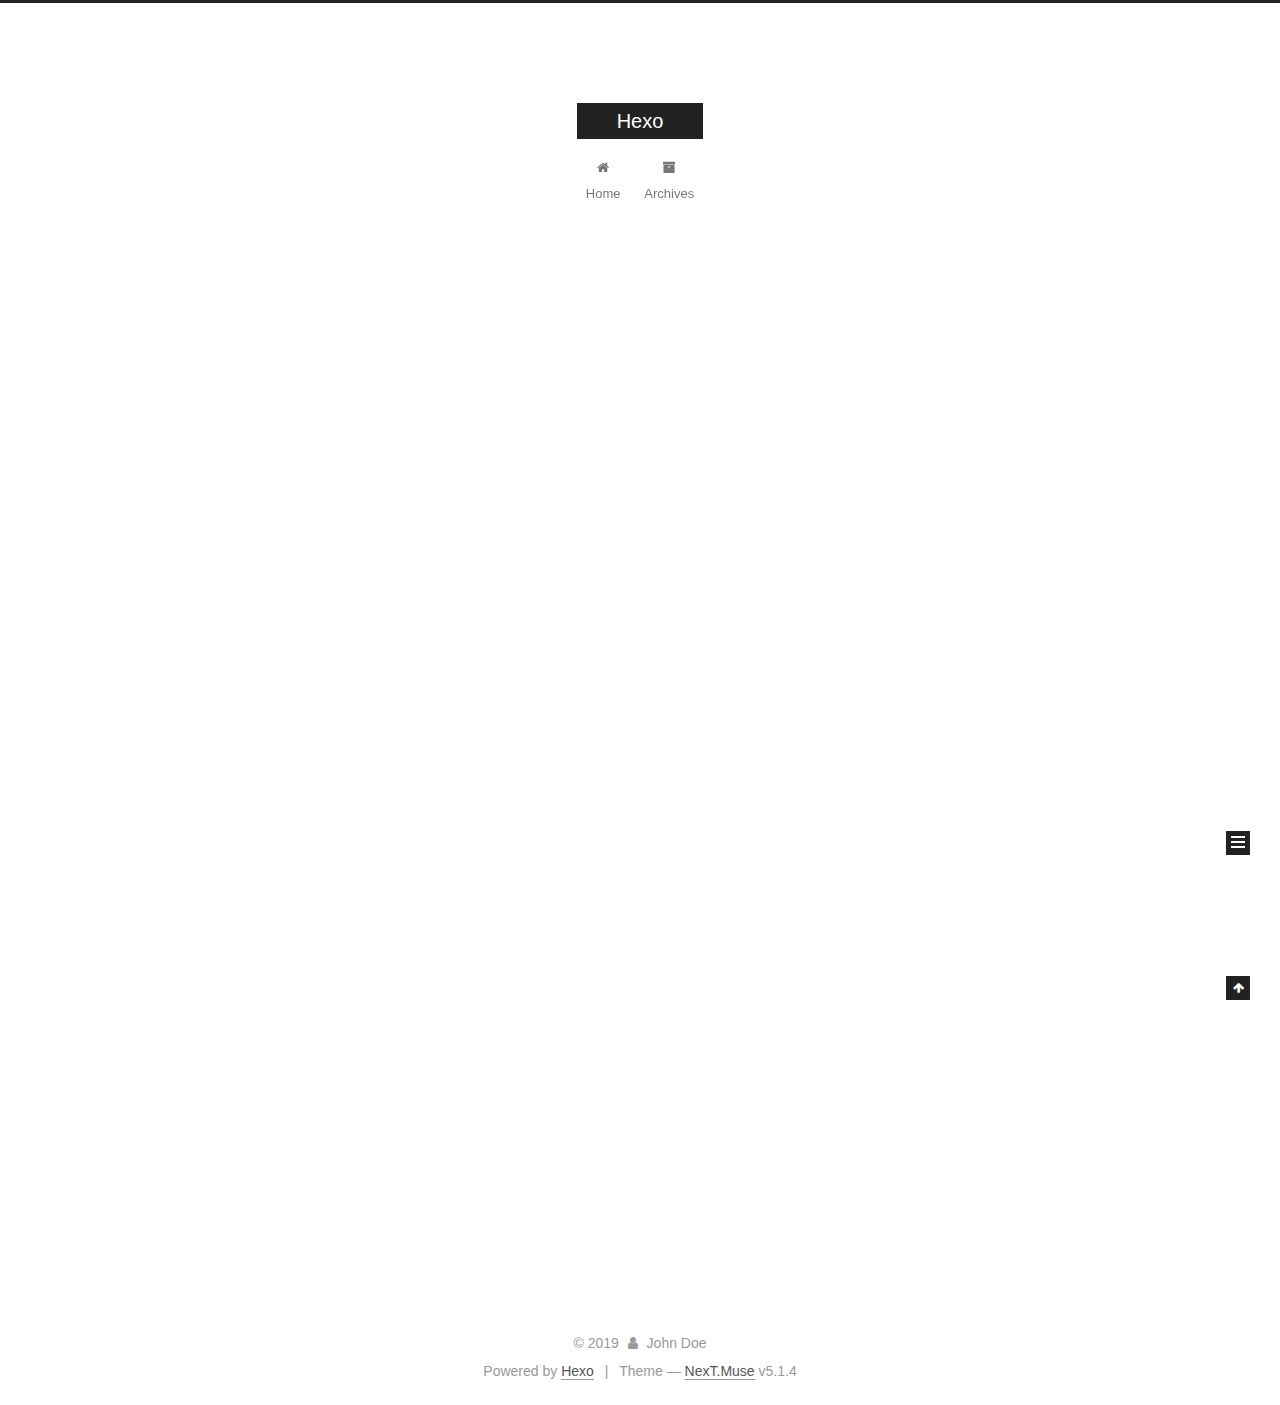
==== index.html @ 3f6943ab "Site updated: 2019-08-01 17:27:07" ====
<!DOCTYPE html>



  


<html class="theme-next muse use-motion" lang>
<head><meta name="generator" content="Hexo 3.9.0">
  <meta charset="UTF-8">
<meta http-equiv="X-UA-Compatible" content="IE=edge">
<meta name="viewport" content="width=device-width, initial-scale=1, maximum-scale=1">
<meta name="theme-color" content="#222">









<meta http-equiv="Cache-Control" content="no-transform">
<meta http-equiv="Cache-Control" content="no-siteapp">
















  
  
  <link href="/lib/fancybox/source/jquery.fancybox.css?v=2.1.5" rel="stylesheet" type="text/css">







<link href="/lib/font-awesome/css/font-awesome.min.css?v=4.6.2" rel="stylesheet" type="text/css">

<link href="/css/main.css?v=5.1.4" rel="stylesheet" type="text/css">


  <link rel="apple-touch-icon" sizes="180x180" href="/images/apple-touch-icon-next.png?v=5.1.4">


  <link rel="icon" type="image/png" sizes="32x32" href="/images/favicon-32x32-next.png?v=5.1.4">


  <link rel="icon" type="image/png" sizes="16x16" href="/images/favicon-16x16-next.png?v=5.1.4">


  <link rel="mask-icon" href="/images/logo.svg?v=5.1.4" color="#222">





  <meta name="keywords" content="Hexo, NexT">










<meta property="og:type" content="website">
<meta property="og:title" content="Hexo">
<meta property="og:url" content="http://yoursite.com/index.html">
<meta property="og:site_name" content="Hexo">
<meta property="og:locale" content="default">
<meta name="twitter:card" content="summary">
<meta name="twitter:title" content="Hexo">



<script type="text/javascript" id="hexo.configurations">
  var NexT = window.NexT || {};
  var CONFIG = {
    root: '/',
    scheme: 'Muse',
    version: '5.1.4',
    sidebar: {"position":"left","display":"post","offset":12,"b2t":false,"scrollpercent":false,"onmobile":false},
    fancybox: true,
    tabs: true,
    motion: {"enable":true,"async":false,"transition":{"post_block":"fadeIn","post_header":"slideDownIn","post_body":"slideDownIn","coll_header":"slideLeftIn","sidebar":"slideUpIn"}},
    duoshuo: {
      userId: '0',
      author: 'Author'
    },
    algolia: {
      applicationID: '',
      apiKey: '',
      indexName: '',
      hits: {"per_page":10},
      labels: {"input_placeholder":"Search for Posts","hits_empty":"We didn't find any results for the search: ${query}","hits_stats":"${hits} results found in ${time} ms"}
    }
  };
</script>



  <link rel="canonical" href="http://yoursite.com/">





  <title>Hexo</title>
  








</head>

<body itemscope itemtype="http://schema.org/WebPage" lang="default">

  
  
    
  

  <div class="container sidebar-position-left 
  page-home">
    <div class="headband"></div>

    <header id="header" class="header" itemscope itemtype="http://schema.org/WPHeader">
      <div class="header-inner"><div class="site-brand-wrapper">
  <div class="site-meta ">
    

    <div class="custom-logo-site-title">
      <a href="/" class="brand" rel="start">
        <span class="logo-line-before"><i></i></span>
        <span class="site-title">Hexo</span>
        <span class="logo-line-after"><i></i></span>
      </a>
    </div>
      
        <p class="site-subtitle"></p>
      
  </div>

  <div class="site-nav-toggle">
    <button>
      <span class="btn-bar"></span>
      <span class="btn-bar"></span>
      <span class="btn-bar"></span>
    </button>
  </div>
</div>

<nav class="site-nav">
  

  
    <ul id="menu" class="menu">
      
        
        <li class="menu-item menu-item-home">
          <a href="/" rel="section">
            
              <i class="menu-item-icon fa fa-fw fa-home"></i> <br>
            
            Home
          </a>
        </li>
      
        
        <li class="menu-item menu-item-archives">
          <a href="/archives/" rel="section">
            
              <i class="menu-item-icon fa fa-fw fa-archive"></i> <br>
            
            Archives
          </a>
        </li>
      

      
    </ul>
  

  
</nav>



 </div>
    </header>

    <main id="main" class="main">
      <div class="main-inner">
        <div class="content-wrap">
          <div id="content" class="content">
            
  <section id="posts" class="posts-expand">
    
      

  

  
  
  

  <article class="post post-type-normal" itemscope itemtype="http://schema.org/Article">
  
  
  
  <div class="post-block">
    <link itemprop="mainEntityOfPage" href="http://yoursite.com/2019/08/01/hello-world/">

    <span hidden itemprop="author" itemscope itemtype="http://schema.org/Person">
      <meta itemprop="name" content="John Doe">
      <meta itemprop="description" content>
      <meta itemprop="image" content="/images/avatar.gif">
    </span>

    <span hidden itemprop="publisher" itemscope itemtype="http://schema.org/Organization">
      <meta itemprop="name" content="Hexo">
    </span>

    
      <header class="post-header">

        
        
          <h1 class="post-title" itemprop="name headline">
                
                <a class="post-title-link" href="/2019/08/01/hello-world/" itemprop="url">Hello World</a></h1>
        

        <div class="post-meta">
          <span class="post-time">
            
              <span class="post-meta-item-icon">
                <i class="fa fa-calendar-o"></i>
              </span>
              
                <span class="post-meta-item-text">Posted on</span>
              
              <time title="Post created" itemprop="dateCreated datePublished" datetime="2019-08-01T16:36:33+08:00">
                2019-08-01
              </time>
            

            

            
          </span>

          

          
            
          

          
          

          

          

          

        </div>
      </header>
    

    
    
    
    <div class="post-body" itemprop="articleBody">

      
      

      
        
          
            <p>Welcome to <a href="https://hexo.io/" target="_blank" rel="noopener">Hexo</a>! This is your very first post. Check <a href="https://hexo.io/docs/" target="_blank" rel="noopener">documentation</a> for more info. If you get any problems when using Hexo, you can find the answer in <a href="https://hexo.io/docs/troubleshooting.html" target="_blank" rel="noopener">troubleshooting</a> or you can ask me on <a href="https://github.com/hexojs/hexo/issues" target="_blank" rel="noopener">GitHub</a>.</p>
<h2 id="Quick-Start"><a href="#Quick-Start" class="headerlink" title="Quick Start"></a>Quick Start</h2><h3 id="Create-a-new-post"><a href="#Create-a-new-post" class="headerlink" title="Create a new post"></a>Create a new post</h3><figure class="highlight bash"><table><tr><td class="gutter"><pre><span class="line">1</span><br></pre></td><td class="code"><pre><span class="line">$ hexo new <span class="string">"My New Post"</span></span><br></pre></td></tr></table></figure>

<p>More info: <a href="https://hexo.io/docs/writing.html" target="_blank" rel="noopener">Writing</a></p>
<h3 id="Run-server"><a href="#Run-server" class="headerlink" title="Run server"></a>Run server</h3><figure class="highlight bash"><table><tr><td class="gutter"><pre><span class="line">1</span><br></pre></td><td class="code"><pre><span class="line">$ hexo server</span><br></pre></td></tr></table></figure>

<p>More info: <a href="https://hexo.io/docs/server.html" target="_blank" rel="noopener">Server</a></p>
<h3 id="Generate-static-files"><a href="#Generate-static-files" class="headerlink" title="Generate static files"></a>Generate static files</h3><figure class="highlight bash"><table><tr><td class="gutter"><pre><span class="line">1</span><br></pre></td><td class="code"><pre><span class="line">$ hexo generate</span><br></pre></td></tr></table></figure>

<p>More info: <a href="https://hexo.io/docs/generating.html" target="_blank" rel="noopener">Generating</a></p>
<h3 id="Deploy-to-remote-sites"><a href="#Deploy-to-remote-sites" class="headerlink" title="Deploy to remote sites"></a>Deploy to remote sites</h3><figure class="highlight bash"><table><tr><td class="gutter"><pre><span class="line">1</span><br></pre></td><td class="code"><pre><span class="line">$ hexo deploy</span><br></pre></td></tr></table></figure>

<p>More info: <a href="https://hexo.io/docs/deployment.html" target="_blank" rel="noopener">Deployment</a></p>

          
        
      
    </div>
    
    
    

    

    

    

    <footer class="post-footer">
      

      

      

      
      
        <div class="post-eof"></div>
      
    </footer>
  </div>
  
  
  
  </article>


    
  </section>

  


          </div>
          


          

        </div>
        
          
  
  <div class="sidebar-toggle">
    <div class="sidebar-toggle-line-wrap">
      <span class="sidebar-toggle-line sidebar-toggle-line-first"></span>
      <span class="sidebar-toggle-line sidebar-toggle-line-middle"></span>
      <span class="sidebar-toggle-line sidebar-toggle-line-last"></span>
    </div>
  </div>

  <aside id="sidebar" class="sidebar">
    
    <div class="sidebar-inner">

      

      

      <section class="site-overview-wrap sidebar-panel sidebar-panel-active">
        <div class="site-overview">
          <div class="site-author motion-element" itemprop="author" itemscope itemtype="http://schema.org/Person">
            
              <p class="site-author-name" itemprop="name">John Doe</p>
              <p class="site-description motion-element" itemprop="description"></p>
          </div>

          <nav class="site-state motion-element">

            
              <div class="site-state-item site-state-posts">
              
                <a href="/archives/">
              
                  <span class="site-state-item-count">1</span>
                  <span class="site-state-item-name">posts</span>
                </a>
              </div>
            

            

            

          </nav>

          

          

          
          

          
          

          

        </div>
      </section>

      

      

    </div>
  </aside>


        
      </div>
    </main>

    <footer id="footer" class="footer">
      <div class="footer-inner">
        <div class="copyright">&copy; <span itemprop="copyrightYear">2019</span>
  <span class="with-love">
    <i class="fa fa-user"></i>
  </span>
  <span class="author" itemprop="copyrightHolder">John Doe</span>

  
</div>


  <div class="powered-by">Powered by <a class="theme-link" target="_blank" href="https://hexo.io">Hexo</a></div>



  <span class="post-meta-divider">|</span>



  <div class="theme-info">Theme &mdash; <a class="theme-link" target="_blank" href="https://github.com/iissnan/hexo-theme-next">NexT.Muse</a> v5.1.4</div>




        







        
      </div>
    </footer>

    
      <div class="back-to-top">
        <i class="fa fa-arrow-up"></i>
        
      </div>
    

    

  </div>

  

<script type="text/javascript">
  if (Object.prototype.toString.call(window.Promise) !== '[object Function]') {
    window.Promise = null;
  }
</script>









  












  
  
    <script type="text/javascript" src="/lib/jquery/index.js?v=2.1.3"></script>
  

  
  
    <script type="text/javascript" src="/lib/fastclick/lib/fastclick.min.js?v=1.0.6"></script>
  

  
  
    <script type="text/javascript" src="/lib/jquery_lazyload/jquery.lazyload.js?v=1.9.7"></script>
  

  
  
    <script type="text/javascript" src="/lib/velocity/velocity.min.js?v=1.2.1"></script>
  

  
  
    <script type="text/javascript" src="/lib/velocity/velocity.ui.min.js?v=1.2.1"></script>
  

  
  
    <script type="text/javascript" src="/lib/fancybox/source/jquery.fancybox.pack.js?v=2.1.5"></script>
  


  


  <script type="text/javascript" src="/js/src/utils.js?v=5.1.4"></script>

  <script type="text/javascript" src="/js/src/motion.js?v=5.1.4"></script>



  
  

  

  


  <script type="text/javascript" src="/js/src/bootstrap.js?v=5.1.4"></script>



  


  




	





  





  












  





  

  

  

  
  

  

  

  

</body>
</html>
---- css/main.css ----
/* normalize.css v3.0.2 | MIT License | git.io/normalize */
html {
  font-family: sans-serif; /* 1 */
  -ms-text-size-adjust: 100%; /* 2 */
  -webkit-text-size-adjust: 100%; /* 2 */
}
body {
  margin: 0;
}
article,
aside,
details,
figcaption,
figure,
footer,
header,
hgroup,
main,
menu,
nav,
section,
summary {
  display: block;
}
audio,
canvas,
progress,
video {
  display: inline-block; /* 1 */
  vertical-align: baseline; /* 2 */
}
audio:not([controls]) {
  display: none;
  height: 0;
}
[hidden],
template {
  display: none;
}
a {
  background-color: transparent;
}
a:active,
a:hover {
  outline: 0;
}
abbr[title] {
  border-bottom: 1px dotted;
}
b,
strong {
  font-weight: bold;
}
dfn {
  font-style: italic;
}
h1 {
  font-size: 2em;
  margin: 0.67em 0;
}
mark {
  background: #ff0;
  color: #000;
}
small {
  font-size: 80%;
}
sub,
sup {
  font-size: 75%;
  line-height: 0;
  position: relative;
  vertical-align: baseline;
}
sup {
  top: -0.5em;
}
sub {
  bottom: -0.25em;
}
img {
  border: 0;
}
svg:not(:root) {
  overflow: hidden;
}
figure {
  margin: 1em 40px;
}
hr {
  -moz-box-sizing: content-box;
  box-sizing: content-box;
  height: 0;
}
pre {
  overflow: auto;
}
code,
kbd,
pre,
samp {
  font-family: monospace, monospace;
  font-size: 1em;
}
button,
input,
optgroup,
select,
textarea {
  color: inherit; /* 1 */
  font: inherit; /* 2 */
  margin: 0; /* 3 */
}
button {
  overflow: visible;
}
button,
select {
  text-transform: none;
}
button,
html input[type="button"],
input[type="reset"],
input[type="submit"] {
  -webkit-appearance: button; /* 2 */
  cursor: pointer; /* 3 */
}
button[disabled],
html input[disabled] {
  cursor: default;
}
button::-moz-focus-inner,
input::-moz-focus-inner {
  border: 0;
  padding: 0;
}
input {
  line-height: normal;
}
input[type="checkbox"],
input[type="radio"] {
  box-sizing: border-box; /* 1 */
  padding: 0; /* 2 */
}
input[type="number"]::-webkit-inner-spin-button,
input[type="number"]::-webkit-outer-spin-button {
  height: auto;
}
input[type="search"] {
  -webkit-appearance: textfield; /* 1 */
  -moz-box-sizing: content-box;
  -webkit-box-sizing: content-box; /* 2 */
  box-sizing: content-box;
}
input[type="search"]::-webkit-search-cancel-button,
input[type="search"]::-webkit-search-decoration {
  -webkit-appearance: none;
}
fieldset {
  border: 1px solid #c0c0c0;
  margin: 0 2px;
  padding: 0.35em 0.625em 0.75em;
}
legend {
  border: 0; /* 1 */
  padding: 0; /* 2 */
}
textarea {
  overflow: auto;
}
optgroup {
  font-weight: bold;
}
table {
  border-collapse: collapse;
  border-spacing: 0;
}
td,
th {
  padding: 0;
}
::selection {
  background: #262a30;
  color: #fff;
}
body {
  position: relative;
  font-family: 'Lato', "PingFang SC", "Microsoft YaHei", sans-serif;
  font-size: 14px;
  line-height: 2;
  color: #555;
  background: #fff;
}
@media (max-width: 767px) {
  body {
    padding-right: 0 !important;
  }
}
@media (min-width: 768px) and (max-width: 991px) {
  body {
    padding-right: 0 !important;
  }
}
@media (min-width: 1600px) {
  body {
    font-size: 16px;
  }
}
h1,
h2,
h3,
h4,
h5,
h6 {
  margin: 0;
  padding: 0;
  font-weight: bold;
  line-height: 1.5;
  font-family: 'Lato', "PingFang SC", "Microsoft YaHei", sans-serif;
}
h2,
h3,
h4,
h5,
h6 {
  margin: 20px 0 15px;
}
h1 {
  font-size: 22px;
}
@media (max-width: 767px) {
  h1 {
    font-size: 18px;
  }
}
h2 {
  font-size: 20px;
}
@media (max-width: 767px) {
  h2 {
    font-size: 16px;
  }
}
h3 {
  font-size: 18px;
}
@media (max-width: 767px) {
  h3 {
    font-size: 14px;
  }
}
h4 {
  font-size: 16px;
}
@media (max-width: 767px) {
  h4 {
    font-size: 12px;
  }
}
h5 {
  font-size: 14px;
}
@media (max-width: 767px) {
  h5 {
    font-size: 10px;
  }
}
h6 {
  font-size: 12px;
}
@media (max-width: 767px) {
  h6 {
    font-size: 8px;
  }
}
p {
  margin: 0 0 20px 0;
}
a {
  color: #555;
  text-decoration: none;
  outline: none;
  border-bottom: 1px solid #999;
  word-wrap: break-word;
}
a:hover {
  color: #222;
  border-bottom-color: #222;
}
blockquote {
  margin: 0;
  padding: 0;
}
img {
  display: block;
  margin: auto;
  max-width: 100%;
  height: auto;
}
hr {
  margin: 40px 0;
  height: 3px;
  border: none;
  background-color: #ddd;
  background-image: repeating-linear-gradient(-45deg, #fff, #fff 4px, transparent 4px, transparent 8px);
}
blockquote {
  padding: 0 15px;
  color: #666;
  border-left: 4px solid #ddd;
}
blockquote cite::before {
  content: "-";
  padding: 0 5px;
}
dt {
  font-weight: 700;
}
dd {
  margin: 0;
  padding: 0;
}
kbd {
  border: 1px solid #ccc;
  border-radius: 0.2em;
  box-shadow: 0.1em 0.1em 0.2em rgba(0,0,0,0.1);
  background-color: #f9f9f9;
  font-family: inherit;
  background-image: -webkit-linear-gradient(top, #eee, #fff, #eee);
  padding: 0.1em 0.3em;
  white-space: nowrap;
}
.text-left {
  text-align: left;
}
.text-center {
  text-align: center;
}
.text-right {
  text-align: right;
}
.text-justify {
  text-align: justify;
}
.text-nowrap {
  white-space: nowrap;
}
.text-lowercase {
  text-transform: lowercase;
}
.text-uppercase {
  text-transform: uppercase;
}
.text-capitalize {
  text-transform: capitalize;
}
.center-block {
  display: block;
  margin-left: auto;
  margin-right: auto;
}
.clearfix:before,
.clearfix:after {
  content: " ";
  display: table;
}
.clearfix:after {
  clear: both;
}
.pullquote {
  width: 45%;
}
.pullquote.left {
  float: left;
  margin-left: 5px;
  margin-right: 10px;
}
.pullquote.right {
  float: right;
  margin-left: 10px;
  margin-right: 5px;
}
.affix.affix.affix {
  position: fixed;
}
.translation {
  margin-top: -20px;
  font-size: 14px;
  color: #999;
}
.scrollbar-measure {
  width: 100px;
  height: 100px;
  overflow: scroll;
  position: absolute;
  top: -9999px;
}
.use-motion .motion-element {
  opacity: 0;
}
table {
  margin: 20px 0;
  width: 100%;
  border-collapse: collapse;
  border-spacing: 0;
  border: 1px solid #ddd;
  font-size: 14px;
  table-layout: fixed;
  word-wrap: break-all;
}
table>tbody>tr:nth-of-type(odd) {
  background-color: #f9f9f9;
}
table>tbody>tr:hover {
  background-color: #f5f5f5;
}
caption,
th,
td {
  padding: 8px;
  text-align: left;
  vertical-align: middle;
  font-weight: normal;
}
th,
td {
  border-bottom: 3px solid #ddd;
  border-right: 1px solid #eee;
}
th {
  padding-bottom: 10px;
  font-weight: 700;
}
td {
  border-bottom-width: 1px;
}
html,
body {
  height: 100%;
}
.container {
  position: relative;
  min-height: 100%;
}
.header-inner {
  margin: 0 auto;
  padding: 100px 0 70px;
  width: 700px;
}
@media (min-width: 1600px) {
  .container .header-inner {
    width: 900px;
  }
}
.main {
  padding-bottom: 150px;
}
.main-inner {
  margin: 0 auto;
  width: 700px;
}
@media (min-width: 1600px) {
  .container .main-inner {
    width: 900px;
  }
}
.footer {
  position: absolute;
  left: 0;
  bottom: 0;
  width: 100%;
  min-height: 50px;
}
.footer-inner {
  box-sizing: border-box;
  margin: 20px auto;
  width: 700px;
}
@media (min-width: 1600px) {
  .container .footer-inner {
    width: 900px;
  }
}
pre,
.highlight {
  overflow: auto;
  margin: 20px 0;
  padding: 0;
  font-size: 13px;
  color: #4d4d4c;
  background: #f7f7f7;
  line-height: 1.6;
}
pre,
code {
  font-family: consolas, Menlo, "PingFang SC", "Microsoft YaHei", monospace;
}
code {
  padding: 2px 4px;
  word-wrap: break-word;
  color: #555;
  background: #eee;
  border-radius: 3px;
  font-size: 13px;
}
pre {
  padding: 10px;
}
pre code {
  padding: 0;
  color: #4d4d4c;
  background: none;
  text-shadow: none;
}
.highlight {
  border-radius: 1px;
}
.highlight pre {
  border: none;
  margin: 0;
  padding: 10px 0;
}
.highlight table {
  margin: 0;
  width: auto;
  border: none;
}
.highlight td {
  border: none;
  padding: 0;
}
.highlight figcaption {
  font-size: 1em;
  color: #4d4d4c;
  line-height: 1em;
  margin-bottom: 1em;
}
.highlight figcaption:before,
.highlight figcaption:after {
  content: " ";
  display: table;
}
.highlight figcaption:after {
  clear: both;
}
.highlight figcaption a {
  float: right;
  color: #4d4d4c;
}
.highlight figcaption a:hover {
  border-bottom-color: #4d4d4c;
}
.highlight .gutter pre {
  padding-left: 10px;
  padding-right: 10px;
  color: #869194;
  text-align: right;
  background-color: #eff2f3;
}
.highlight .code pre {
  width: 100%;
  padding-left: 10px;
  padding-right: 10px;
  background-color: #f7f7f7;
}
.highlight .line {
  height: 20px;
}
.gutter {
  -webkit-user-select: none;
  -moz-user-select: none;
  -ms-user-select: none;
  user-select: none;
}
.gist table {
  width: auto;
}
.gist table td {
  border: none;
}
pre .deletion {
  background: #fdd;
}
pre .addition {
  background: #dfd;
}
pre .meta {
  color: #8959a8;
}
pre .comment {
  color: #8e908c;
}
pre .variable,
pre .attribute,
pre .tag,
pre .regexp,
pre .ruby .constant,
pre .xml .tag .title,
pre .xml .pi,
pre .xml .doctype,
pre .html .doctype,
pre .css .id,
pre .css .class,
pre .css .pseudo {
  color: #c82829;
}
pre .number,
pre .preprocessor,
pre .built_in,
pre .literal,
pre .params,
pre .constant,
pre .command {
  color: #f5871f;
}
pre .ruby .class .title,
pre .css .rules .attribute,
pre .string,
pre .value,
pre .inheritance,
pre .header,
pre .ruby .symbol,
pre .xml .cdata,
pre .special,
pre .number,
pre .formula {
  color: #718c00;
}
pre .title,
pre .css .hexcolor {
  color: #3e999f;
}
pre .function,
pre .python .decorator,
pre .python .title,
pre .ruby .function .title,
pre .ruby .title .keyword,
pre .perl .sub,
pre .javascript .title,
pre .coffeescript .title {
  color: #4271ae;
}
pre .keyword,
pre .javascript .function {
  color: #8959a8;
}
.full-image.full-image.full-image.full-image {
  border: none;
  max-width: 100%;
  width: auto;
  margin: 20px auto 25px;
}
@media (min-width: 992px) {
  .full-image.full-image.full-image.full-image {
    max-width: none;
    width: 110%;
    margin: 25px -5%;
  }
}
.blockquote-center,
.page-home .post-type-quote blockquote,
.page-post-detail .post-type-quote blockquote {
  position: relative;
  margin: 40px 0;
  padding: 0;
  border-left: none;
  text-align: center;
}
.blockquote-center::before,
.page-home .post-type-quote blockquote::before,
.page-post-detail .post-type-quote blockquote::before,
.blockquote-center::after,
.page-home .post-type-quote blockquote::after,
.page-post-detail .post-type-quote blockquote::after {
  position: absolute;
  content: ' ';
  display: block;
  width: 100%;
  height: 24px;
  opacity: 0.2;
  background-repeat: no-repeat;
  background-position: 0 -6px;
  background-size: 22px 22px;
}
.blockquote-center::before,
.page-home .post-type-quote blockquote::before,
.page-post-detail .post-type-quote blockquote::before {
  top: -20px;
  background-image: url("../images/quote-l.svg");
  border-top: 1px solid #ccc;
}
.blockquote-center::after,
.page-home .post-type-quote blockquote::after,
.page-post-detail .post-type-quote blockquote::after {
  bottom: -20px;
  background-image: url("../images/quote-r.svg");
  border-bottom: 1px solid #ccc;
  background-position: 100% 8px;
}
.blockquote-center p,
.page-home .post-type-quote blockquote p,
.page-post-detail .post-type-quote blockquote p,
.blockquote-center div,
.page-home .post-type-quote blockquote div,
.page-post-detail .post-type-quote blockquote div {
  text-align: center;
}
.post .post-body .group-picture img {
  box-sizing: border-box;
  padding: 0 3px;
  border: none;
}
.post .group-picture-row {
  overflow: hidden;
  margin-top: 6px;
}
.post .group-picture-row:first-child {
  margin-top: 0;
}
.post .group-picture-column {
  float: left;
}
.page-post-detail .post-body .group-picture-column {
  float: none;
  margin-top: 10px;
  width: auto !important;
}
.page-post-detail .post-body .group-picture-column img {
  margin: 0 auto;
}
.page-archive .group-picture-container {
  overflow: hidden;
}
.page-archive .group-picture-row {
  float: left;
}
.page-archive .group-picture-row:first-child {
  margin-top: 6px;
}
.page-archive .group-picture-column {
  max-width: 150px;
  max-height: 150px;
}
.post-body .note {
  position: relative;
  padding: 15px;
  margin-bottom: 20px;
  border: 1px solid #eee;
  border-left-width: 5px;
  border-radius: 3px;
}
.post-body .note h2,
.post-body .note h3,
.post-body .note h4,
.post-body .note h5,
.post-body .note h6 {
  margin-top: 0;
  margin-bottom: 0;
  border-bottom: initial;
  padding-top: 0 !important;
}
.post-body .note p:first-child,
.post-body .note ul:first-child,
.post-body .note ol:first-child,
.post-body .note table:first-child,
.post-body .note pre:first-child,
.post-body .note blockquote:first-child {
  margin-top: 0;
}
.post-body .note p:last-child,
.post-body .note ul:last-child,
.post-body .note ol:last-child,
.post-body .note table:last-child,
.post-body .note pre:last-child,
.post-body .note blockquote:last-child {
  margin-bottom: 0;
}
.post-body .note.default {
  border-left-color: #777;
}
.post-body .note.default h2,
.post-body .note.default h3,
.post-body .note.default h4,
.post-body .note.default h5,
.post-body .note.default h6 {
  color: #777;
}
.post-body .note.primary {
  border-left-color: #6f42c1;
}
.post-body .note.primary h2,
.post-body .note.primary h3,
.post-body .note.primary h4,
.post-body .note.primary h5,
.post-body .note.primary h6 {
  color: #6f42c1;
}
.post-body .note.info {
  border-left-color: #428bca;
}
.post-body .note.info h2,
.post-body .note.info h3,
.post-body .note.info h4,
.post-body .note.info h5,
.post-body .note.info h6 {
  color: #428bca;
}
.post-body .note.success {
  border-left-color: #5cb85c;
}
.post-body .note.success h2,
.post-body .note.success h3,
.post-body .note.success h4,
.post-body .note.success h5,
.post-body .note.success h6 {
  color: #5cb85c;
}
.post-body .note.warning {
  border-left-color: #f0ad4e;
}
.post-body .note.warning h2,
.post-body .note.warning h3,
.post-body .note.warning h4,
.post-body .note.warning h5,
.post-body .note.warning h6 {
  color: #f0ad4e;
}
.post-body .note.danger {
  border-left-color: #d9534f;
}
.post-body .note.danger h2,
.post-body .note.danger h3,
.post-body .note.danger h4,
.post-body .note.danger h5,
.post-body .note.danger h6 {
  color: #d9534f;
}
.post-body .label {
  display: inline;
  padding: 0 2px;
  white-space: nowrap;
}
.post-body .label.default {
  background-color: #f0f0f0;
}
.post-body .label.primary {
  background-color: #efe6f7;
}
.post-body .label.info {
  background-color: #e5f2f8;
}
.post-body .label.success {
  background-color: #e7f4e9;
}
.post-body .label.warning {
  background-color: #fcf6e1;
}
.post-body .label.danger {
  background-color: #fae8eb;
}
.post-body .tabs {
  position: relative;
  display: block;
  margin-bottom: 20px;
  padding-top: 10px;
}
.post-body .tabs ul.nav-tabs {
  margin: 0;
  padding: 0;
  display: flex;
  margin-bottom: -1px;
}
@media (max-width: 413px) {
  .post-body .tabs ul.nav-tabs {
    display: block;
    margin-bottom: 5px;
  }
}
.post-body .tabs ul.nav-tabs li.tab {
  list-style-type: none !important;
  margin: 0 0.25em 0 0;
  border-top: 3px solid transparent;
  border-left: 1px solid transparent;
  border-right: 1px solid transparent;
}
@media (max-width: 413px) {
  .post-body .tabs ul.nav-tabs li.tab {
    margin: initial;
    border-top: 1px solid transparent;
    border-left: 3px solid transparent;
    border-right: 1px solid transparent;
    border-bottom: 1px solid transparent;
  }
}
.post-body .tabs ul.nav-tabs li.tab a {
  outline: 0;
  border-bottom: initial;
  display: block;
  line-height: 1.8em;
  padding: 0.25em 0.75em;
  transition-duration: 0.2s;
  transition-timing-function: ease-out;
  transition-delay: 0s;
}
.post-body .tabs ul.nav-tabs li.tab a i {
  width: 1.285714285714286em;
}
.post-body .tabs ul.nav-tabs li.tab.active {
  border-top: 3px solid #fc6423;
  border-left: 1px solid #ddd;
  border-right: 1px solid #ddd;
  background-color: #fff;
}
@media (max-width: 413px) {
  .post-body .tabs ul.nav-tabs li.tab.active {
    border-top: 1px solid #ddd;
    border-left: 3px solid #fc6423;
    border-right: 1px solid #ddd;
    border-bottom: 1px solid #ddd;
  }
}
.post-body .tabs ul.nav-tabs li.tab.active a {
  cursor: default;
  color: #555;
}
.post-body .tabs .tab-content {
  background-color: #fff;
}
.post-body .tabs .tab-content .tab-pane {
  border: 1px solid #ddd;
  padding: 20px 20px 0 20px;
}
.post-body .tabs .tab-content .tab-pane:not(.active) {
  display: none !important;
}
.post-body .tabs .tab-content .tab-pane.active {
  display: block !important;
}
.btn {
  display: inline-block;
  padding: 0 20px;
  font-size: 14px;
  color: #fff;
  background: #222;
  border: 2px solid #222;
  text-decoration: none;
  border-radius: 0;
  transition-property: background-color;
  transition-duration: 0.2s;
  transition-timing-function: ease-in-out;
  transition-delay: 0s;
  line-height: 2;
}
.btn:hover {
  border-color: #222;
  color: #222;
  background: #fff;
}
.btn +.btn {
  margin: 0 0 8px 8px;
}
.btn .fa-fw {
  width: 1.285714285714286em;
  text-align: left;
}
.btn-bar {
  display: block;
  width: 22px;
  height: 2px;
  background: #555;
  border-radius: 1px;
}
.btn-bar+.btn-bar {
  margin-top: 4px;
}
.pagination {
  margin: 120px 0 40px;
  text-align: center;
  border-top: 1px solid #eee;
}
.page-number-basic,
.pagination .prev,
.pagination .next,
.pagination .page-number,
.pagination .space {
  display: inline-block;
  position: relative;
  top: -1px;
  margin: 0 10px;
  padding: 0 11px;
}
@media (max-width: 767px) {
  .page-number-basic,
  .pagination .prev,
  .pagination .next,
  .pagination .page-number,
  .pagination .space {
    margin: 0 5px;
  }
}
.pagination .prev,
.pagination .next,
.pagination .page-number {
  border-bottom: 0;
  border-top: 1px solid #eee;
  transition-property: border-color;
  transition-duration: 0.2s;
  transition-timing-function: ease-in-out;
  transition-delay: 0s;
}
.pagination .prev:hover,
.pagination .next:hover,
.pagination .page-number:hover {
  border-top-color: #222;
}
.pagination .space {
  padding: 0;
  margin: 0;
}
.pagination .prev {
  margin-left: 0;
}
.pagination .next {
  margin-right: 0;
}
.pagination .page-number.current {
  color: #fff;
  background: #ccc;
  border-top-color: #ccc;
}
@media (max-width: 767px) {
  .pagination {
    border-top: none;
  }
  .pagination .prev,
  .pagination .next,
  .pagination .page-number {
    margin-bottom: 10px;
    border-top: 0;
    border-bottom: 1px solid #eee;
    padding: 0 10px;
  }
  .pagination .prev:hover,
  .pagination .next:hover,
  .pagination .page-number:hover {
    border-bottom-color: #222;
  }
}
.comments {
  margin: 60px 20px 0;
}
.tag-cloud {
  text-align: center;
}
.tag-cloud a {
  display: inline-block;
  margin: 10px;
}
.back-to-top {
  box-sizing: border-box;
  position: fixed;
  bottom: -100px;
  right: 30px;
  z-index: 1050;
  padding: 0 6px;
  width: 24px;
  background: #222;
  font-size: 12px;
  opacity: 1;
  color: #fff;
  cursor: pointer;
  text-align: center;
  -webkit-transform: translateZ(0);
  transition-property: bottom;
  transition-duration: 0.2s;
  transition-timing-function: ease-in-out;
  transition-delay: 0s;
}
@media (min-width: 768px) and (max-width: 991px) {
  .back-to-top {
    display: none !important;
  }
}
@media (max-width: 767px) {
  .back-to-top {
    display: none !important;
  }
}
.back-to-top.back-to-top-on {
  bottom: 19px;
}
.header {
  background: transparent;
}
.header-inner {
  position: relative;
}
.headband {
  height: 3px;
  background: #222;
}
.site-meta {
  margin: 0;
  text-align: center;
}
@media (max-width: 767px) {
  .site-meta {
    text-align: center;
  }
}
.brand {
  position: relative;
  display: inline-block;
  padding: 0 40px;
  color: #fff;
  background: #222;
  border-bottom: none;
}
.brand:hover {
  color: #fff;
}
.logo {
  display: inline-block;
  margin-right: 5px;
  line-height: 36px;
  vertical-align: top;
}
.site-title {
  display: inline-block;
  vertical-align: top;
  line-height: 36px;
  font-size: 20px;
  font-weight: normal;
  font-family: 'Lato', "PingFang SC", "Microsoft YaHei", sans-serif;
}
.site-subtitle {
  margin-top: 10px;
  font-size: 13px;
  color: #999;
}
.use-motion .brand {
  opacity: 0;
}
.use-motion .logo,
.use-motion .site-title,
.use-motion .site-subtitle {
  opacity: 0;
  position: relative;
  top: -10px;
}
.site-nav-toggle {
  display: none;
  position: absolute;
  top: 10px;
  left: 10px;
}
@media (max-width: 767px) {
  .site-nav-toggle {
    display: block;
  }
}
.site-nav-toggle button {
  margin-top: 2px;
  padding: 9px 10px;
  background: transparent;
  border: none;
}
@media (max-width: 767px) {
  .site-nav {
    display: none;
    margin: 0 -10px;
    padding: 0 10px;
    clear: both;
    border-top: 1px solid #ddd;
  }
}
@media (min-width: 768px) and (max-width: 991px) {
  .site-nav {
    display: block !important;
  }
}
@media (min-width: 992px) {
  .site-nav {
    display: block !important;
  }
}
.menu {
  margin-top: 20px;
  padding-left: 0;
  text-align: center;
}
.menu .menu-item {
  display: inline-block;
  margin: 0 10px;
  list-style: none;
}
@media screen and (max-width: 767px) {
  .menu .menu-item {
    margin-top: 10px;
  }
}
.menu .menu-item a {
  display: block;
  font-size: 13px;
  line-height: inherit;
  border-bottom: 1px solid transparent;
  transition-property: border-color;
  transition-duration: 0.2s;
  transition-timing-function: ease-in-out;
  transition-delay: 0s;
}
.menu .menu-item a:hover {
  border-bottom-color: #222;
}
.menu .menu-item .fa {
  margin-right: 5px;
}
.use-motion .menu-item {
  opacity: 0;
}
.post-body {
  font-family: 'Lato', "PingFang SC", "Microsoft YaHei", sans-serif;
}
@media (max-width: 767px) {
  .post-body {
    word-break: break-word;
  }
}
.post-body .fancybox img {
  display: block !important;
  margin: 0 auto;
  cursor: pointer;
  cursor: zoom-in;
  cursor: -webkit-zoom-in;
}
.post-body .image-caption,
.post-body .figure .caption {
  margin: -20px auto 15px;
  text-align: center;
  font-size: 14px;
  color: #999;
  font-weight: bold;
  line-height: 1;
}
.post-sticky-flag {
  display: inline-block;
  font-size: 16px;
  -ms-transform: rotate(30deg);
  -webkit-transform: rotate(30deg);
  -moz-transform: rotate(30deg);
  -ms-transform: rotate(30deg);
  -o-transform: rotate(30deg);
  transform: rotate(30deg);
}
.use-motion .post-block,
.use-motion .pagination,
.use-motion .comments {
  opacity: 0;
}
.use-motion .post-header {
  opacity: 0;
}
.use-motion .post-body {
  opacity: 0;
}
.use-motion .collection-title {
  opacity: 0;
}
.posts-expand {
  padding-top: 40px;
}
@media (max-width: 767px) {
  .posts-expand {
    margin: 0 20px;
  }
  .post-body pre .gutter pre {
    padding-right: 10px;
  }
  .post-body .highlight {
    margin-left: 0px;
    margin-right: 0px;
    padding: 0;
  }
  .post-body .highlight .gutter pre {
    padding-right: 10px;
  }
}
@media (min-width: 992px) {
  .posts-expand .post-body {
    text-align: justify;
  }
}
.posts-expand .post-body h2,
.posts-expand .post-body h3,
.posts-expand .post-body h4,
.posts-expand .post-body h5,
.posts-expand .post-body h6 {
  padding-top: 10px;
}
.posts-expand .post-body h2 .header-anchor,
.posts-expand .post-body h3 .header-anchor,
.posts-expand .post-body h4 .header-anchor,
.posts-expand .post-body h5 .header-anchor,
.posts-expand .post-body h6 .header-anchor {
  float: right;
  margin-left: 10px;
  color: #ccc;
  border-bottom-style: none;
  visibility: hidden;
}
.posts-expand .post-body h2 .header-anchor:hover,
.posts-expand .post-body h3 .header-anchor:hover,
.posts-expand .post-body h4 .header-anchor:hover,
.posts-expand .post-body h5 .header-anchor:hover,
.posts-expand .post-body h6 .header-anchor:hover {
  color: inherit;
}
.posts-expand .post-body h2:hover .header-anchor,
.posts-expand .post-body h3:hover .header-anchor,
.posts-expand .post-body h4:hover .header-anchor,
.posts-expand .post-body h5:hover .header-anchor,
.posts-expand .post-body h6:hover .header-anchor {
  visibility: visible;
}
.posts-expand .post-body ul li {
  list-style: circle;
}
.posts-expand .post-body img {
  box-sizing: border-box;
  margin: auto;
  padding: 3px;
  border: 1px solid #ddd;
}
.posts-expand .post-body .fancybox img {
  margin: 0 auto 25px;
}
@media (max-width: 767px) {
  .posts-collapse {
    margin: 0 20px;
  }
  .posts-collapse .post-title,
  .posts-collapse .post-meta {
    display: block;
    width: auto;
    text-align: left;
  }
}
.posts-collapse {
  position: relative;
  z-index: 1010;
  margin-left: 55px;
}
.posts-collapse::after {
  content: " ";
  position: absolute;
  top: 20px;
  left: 0;
  margin-left: -2px;
  width: 4px;
  height: 100%;
  background: #f5f5f5;
  z-index: -1;
}
@media (max-width: 767px) {
  .posts-collapse {
    margin: 0 20px;
  }
}
.posts-collapse .collection-title {
  position: relative;
  margin: 60px 0;
}
.posts-collapse .collection-title h1,
.posts-collapse .collection-title h2 {
  margin-left: 20px;
}
.posts-collapse .collection-title small {
  color: #bbb;
  margin-left: 5px;
}
.posts-collapse .collection-title::before {
  content: " ";
  position: absolute;
  left: 0;
  top: 50%;
  margin-left: -4px;
  margin-top: -4px;
  width: 8px;
  height: 8px;
  background: #bbb;
  border-radius: 50%;
}
.posts-collapse .post {
  margin: 30px 0;
}
.posts-collapse .post-header {
  position: relative;
  transition-duration: 0.2s;
  transition-timing-function: ease-in-out;
  transition-delay: 0s;
  transition-property: border;
  border-bottom: 1px dashed #ccc;
}
.posts-collapse .post-header::before {
  content: " ";
  position: absolute;
  left: 0;
  top: 12px;
  width: 6px;
  height: 6px;
  margin-left: -4px;
  background: #bbb;
  border-radius: 50%;
  border: 1px solid #fff;
  transition-duration: 0.2s;
  transition-timing-function: ease-in-out;
  transition-delay: 0s;
  transition-property: background;
}
.posts-collapse .post-header:hover {
  border-bottom-color: #666;
}
.posts-collapse .post-header:hover::before {
  background: #222;
}
.posts-collapse .post-meta {
  position: absolute;
  font-size: 12px;
  left: 20px;
  top: 5px;
}
.posts-collapse .post-comments-count {
  display: none;
}
.posts-collapse .post-title {
  margin-left: 60px;
  font-size: 16px;
  font-weight: normal;
  line-height: inherit;
}
.posts-collapse .post-title::after {
  margin-left: 3px;
  opacity: 0.6;
}
.posts-collapse .post-title a {
  color: #666;
  border-bottom: none;
}
.page-home .post-type-quote .post-header,
.page-post-detail .post-type-quote .post-header,
.page-home .post-type-quote .post-tags,
.page-post-detail .post-type-quote .post-tags {
  display: none;
}
.posts-expand .post-title {
  text-align: center;
  word-break: break-word;
  font-weight: 400;
}
.posts-expand .post-title-link {
  display: inline-block;
  position: relative;
  color: #555;
  border-bottom: none;
  line-height: 1.2;
  vertical-align: top;
}
.posts-expand .post-title-link::before {
  content: "";
  position: absolute;
  width: 100%;
  height: 2px;
  bottom: 0;
  left: 0;
  background-color: #000;
  visibility: hidden;
  -webkit-transform: scaleX(0);
  -moz-transform: scaleX(0);
  -ms-transform: scaleX(0);
  -o-transform: scaleX(0);
  transform: scaleX(0);
  transition-duration: 0.2s;
  transition-timing-function: ease-in-out;
  transition-delay: 0s;
}
.posts-expand .post-title-link:hover::before {
  visibility: visible;
  -webkit-transform: scaleX(1);
  -moz-transform: scaleX(1);
  -ms-transform: scaleX(1);
  -o-transform: scaleX(1);
  transform: scaleX(1);
}
.posts-expand .post-title-link .fa {
  font-size: 16px;
}
.posts-expand .post-meta {
  margin: 3px 0 60px 0;
  color: #999;
  font-family: 'Lato', "PingFang SC", "Microsoft YaHei", sans-serif;
  font-size: 12px;
  text-align: center;
}
.posts-expand .post-meta .post-category-list {
  display: inline-block;
  margin: 0;
  padding: 3px;
}
.posts-expand .post-meta .post-category-list-link {
  color: #999;
}
.posts-expand .post-meta .post-description {
  font-size: 14px;
  margin-top: 2px;
}
.post-meta-divider {
  margin: 0 0.5em;
}
.post-meta-item-icon {
  margin-right: 3px;
}
@media (min-width: 768px) and (max-width: 991px) {
  .post-meta-item-icon {
    display: inline-block;
  }
}
@media (max-width: 767px) {
  .post-meta-item-icon {
    display: inline-block;
  }
}
@media (min-width: 768px) and (max-width: 991px) {
  .post-meta-item-text {
    display: none;
  }
}
@media (max-width: 767px) {
  .post-meta-item-text {
    display: none;
  }
}
@media (max-width: 767px) {
  .posts-expand .post-comments-count {
    display: none;
  }
}
.post-button {
  margin-top: 40px;
}
.posts-expand .post-tags {
  margin-top: 40px;
  text-align: center;
}
.posts-expand .post-tags a {
  display: inline-block;
  margin-right: 10px;
  font-size: 13px;
}
.post-nav {
  display: table;
  margin-top: 15px;
  width: 100%;
  border-top: 1px solid #eee;
}
.post-nav-divider {
  display: table-cell;
  width: 10%;
}
.post-nav-item {
  display: table-cell;
  padding: 10px 0 0 0;
  width: 45%;
  vertical-align: top;
}
.post-nav-item a {
  position: relative;
  display: block;
  line-height: 25px;
  font-size: 14px;
  color: #555;
  border-bottom: none;
}
.post-nav-item a:hover {
  color: #222;
  border-bottom: none;
}
.post-nav-item a:active {
  top: 2px;
}
.post-nav-item .fa {
  position: absolute;
  top: 8px;
  left: 0;
  font-size: 12px;
}
.post-nav-next a {
  padding-left: 15px;
}
.post-nav-prev {
  text-align: right;
}
.post-nav-prev a {
  padding-right: 15px;
}
.post-nav-prev .fa {
  right: 0;
  left: auto;
}
.posts-expand .post-eof {
  display: block;
  margin: 80px auto 60px;
  width: 8%;
  height: 1px;
  background: #ccc;
  text-align: center;
}
.post:last-child .post-eof.post-eof.post-eof {
  display: none;
}
.post-gallery {
  display: table;
  table-layout: fixed;
  width: 100%;
  border-collapse: separate;
}
.post-gallery-row {
  display: table-row;
}
.post-gallery .post-gallery-img {
  display: table-cell;
  text-align: center;
  vertical-align: middle;
  border: none;
}
.post-gallery .post-gallery-img img {
  max-width: 100%;
  max-height: 100%;
  border: none;
}
.fancybox-close,
.fancybox-close:hover {
  border: none;
}
.rtl.post-body p,
.rtl.post-body a,
.rtl.post-body h1,
.rtl.post-body h2,
.rtl.post-body h3,
.rtl.post-body h4,
.rtl.post-body h5,
.rtl.post-body h6,
.rtl.post-body li,
.rtl.post-body ul,
.rtl.post-body ol {
  direction: rtl;
  font-family: UKIJ Ekran;
}
.rtl.post-title {
  font-family: UKIJ Ekran;
}
.sidebar {
  position: fixed;
  right: 0;
  top: 0;
  bottom: 0;
  width: 0;
  z-index: 1040;
  box-shadow: inset 0 2px 6px #000;
  background: #222;
  -webkit-transform: translateZ(0);
}
.sidebar a {
  color: #999;
  border-bottom-color: #555;
}
.sidebar a:hover {
  color: #eee;
}
@media (min-width: 768px) and (max-width: 991px) {
  .sidebar {
    display: none !important;
  }
}
@media (max-width: 767px) {
  .sidebar {
    display: none !important;
  }
}
.sidebar-inner {
  position: relative;
  padding: 20px 10px;
  color: #999;
  text-align: center;
}
.site-overview-wrap {
  overflow: hidden;
}
.site-overview {
  overflow-y: auto;
  overflow-x: hidden;
}
.sidebar-toggle {
  position: fixed;
  right: 30px;
  bottom: 45px;
  width: 14px;
  height: 14px;
  padding: 5px;
  background: #222;
  line-height: 0;
  z-index: 1050;
  cursor: pointer;
  -webkit-transform: translateZ(0);
}
@media (min-width: 768px) and (max-width: 991px) {
  .sidebar-toggle {
    display: none !important;
  }
}
@media (max-width: 767px) {
  .sidebar-toggle {
    display: none !important;
  }
}
.sidebar-toggle-line {
  position: relative;
  display: inline-block;
  vertical-align: top;
  height: 2px;
  width: 100%;
  background: #fff;
  margin-top: 3px;
}
.sidebar-toggle-line:first-child {
  margin-top: 0;
}
.site-author-image {
  display: block;
  margin: 0 auto;
  padding: 2px;
  max-width: 96px;
  height: auto;
  border: 2px solid #333;
}
.site-author-name {
  margin: 5px 0 0;
  text-align: center;
  color: #f5f5f5;
  font-weight: normal;
}
.site-description {
  margin-top: 5px;
  text-align: center;
  font-size: 14px;
  color: #999;
}
.site-state {
  overflow: hidden;
  line-height: 1.4;
  white-space: nowrap;
  text-align: center;
}
.site-state-item {
  display: inline-block;
  padding: 0 15px;
  border-left: 1px solid #333;
}
.site-state-item:first-child {
  border-left: none;
}
.site-state-item a {
  border-bottom: none;
}
.site-state-item-count {
  display: block;
  text-align: center;
  color: inherit;
  font-weight: 600;
  font-size: 18px;
}
.site-state-item-name {
  font-size: 13px;
  color: inherit;
}
.feed-link {
  margin-top: 20px;
}
.feed-link a {
  display: inline-block;
  padding: 0 15px;
  color: #fc6423;
  border: 1px solid #fc6423;
  border-radius: 4px;
}
.feed-link a i {
  color: #fc6423;
  font-size: 14px;
}
.feed-link a:hover {
  color: #fff;
  background: #fc6423;
}
.feed-link a:hover i {
  color: #fff;
}
.links-of-author {
  margin-top: 20px;
}
.links-of-author a {
  display: inline-block;
  vertical-align: middle;
  margin-right: 10px;
  margin-bottom: 10px;
  border-bottom-color: #555;
  font-size: 13px;
}
.links-of-author a:before {
  display: inline-block;
  vertical-align: middle;
  margin-right: 3px;
  content: " ";
  width: 4px;
  height: 4px;
  border-radius: 50%;
  background: #9dff2a;
}
.links-of-blogroll {
  font-size: 13px;
}
.links-of-blogroll-title {
  margin-top: 20px;
  font-size: 14px;
  font-weight: 600;
}
.links-of-blogroll-list {
  margin: 0;
  padding: 0;
  list-style: none;
}
.links-of-blogroll-item {
  padding: 2px 10px;
}
.links-of-blogroll-item a {
  max-width: 280px;
  box-sizing: border-box;
  display: inline-block;
  overflow: hidden;
  white-space: nowrap;
  text-overflow: ellipsis;
}
.sidebar-nav {
  margin: 0 0 20px;
  padding-left: 0;
}
.sidebar-nav li {
  display: inline-block;
  cursor: pointer;
  border-bottom: 1px solid transparent;
  font-size: 14px;
  color: #555;
}
.sidebar-nav li:hover {
  color: #f5f5f5;
}
.page-post-detail .sidebar-nav-toc {
  padding: 0 5px;
}
.page-post-detail .sidebar-nav-overview {
  margin-left: 10px;
}
.sidebar-nav .sidebar-nav-active {
  color: #87daff;
  border-bottom-color: #87daff;
}
.sidebar-nav .sidebar-nav-active:hover {
  color: #87daff;
}
.sidebar-panel {
  display: none;
}
.sidebar-panel-active {
  display: block;
}
.post-toc-empty {
  font-size: 14px;
  color: #666;
}
.post-toc-wrap {
  overflow: hidden;
}
.post-toc {
  overflow: auto;
}
.post-toc ol {
  margin: 0;
  padding: 0 2px 5px 10px;
  text-align: left;
  list-style: none;
  font-size: 14px;
}
.post-toc ol > ol {
  padding-left: 0;
}
.post-toc ol a {
  transition-duration: 0.2s;
  transition-timing-function: ease-in-out;
  transition-delay: 0s;
  transition-property: all;
  color: #999;
  border-bottom-color: #555;
}
.post-toc ol a:hover {
  color: #ccc;
  border-bottom-color: #ccc;
}
.post-toc .nav-item {
  overflow: hidden;
  text-overflow: ellipsis;
  text-align: justify;
  white-space: nowrap;
  line-height: 1.8;
}
.post-toc .nav .nav-child {
  display: none;
}
.post-toc .nav .active > .nav-child {
  display: block;
}
.post-toc .nav .active-current > .nav-child {
  display: block;
}
.post-toc .nav .active-current > .nav-child > .nav-item {
  display: block;
}
.post-toc .nav .active > a {
  color: #87daff;
  border-bottom-color: #87daff;
}
.post-toc .nav .active-current > a {
  color: #87daff;
}
.post-toc .nav .active-current > a:hover {
  color: #87daff;
}
.footer {
  font-size: 14px;
  color: #999;
}
.footer img {
  border: none;
}
.footer-inner {
  text-align: center;
}
.with-love {
  display: inline-block;
  margin: 0 5px;
}
.powered-by,
.theme-info {
  display: inline-block;
}
.cc-license {
  margin-top: 10px;
  text-align: center;
}
.cc-license .cc-opacity {
  opacity: 0.7;
  border-bottom: none;
}
.cc-license .cc-opacity:hover {
  opacity: 0.9;
}
.cc-license img {
  display: inline-block;
}
.theme-next #ds-thread #ds-reset {
  color: #555;
}
.theme-next #ds-thread #ds-reset .ds-replybox {
  margin-bottom: 30px;
}
.theme-next #ds-thread #ds-reset .ds-replybox .ds-avatar,
.theme-next #ds-reset .ds-avatar img {
  box-shadow: none;
}
.theme-next #ds-thread #ds-reset .ds-textarea-wrapper {
  border-color: #c7d4e1;
  background: none;
  border-top-right-radius: 3px;
  border-top-left-radius: 3px;
}
.theme-next #ds-thread #ds-reset .ds-textarea-wrapper textarea {
  height: 60px;
}
.theme-next #ds-reset .ds-rounded-top {
  border-radius: 0;
}
.theme-next #ds-thread #ds-reset .ds-post-toolbar {
  box-sizing: border-box;
  border: 1px solid #c7d4e1;
  background: #f6f8fa;
}
.theme-next #ds-thread #ds-reset .ds-post-options {
  height: 40px;
  border: none;
  background: none;
}
.theme-next #ds-thread #ds-reset .ds-toolbar-buttons {
  top: 11px;
}
.theme-next #ds-thread #ds-reset .ds-sync {
  top: 5px;
}
.theme-next #ds-thread #ds-reset .ds-post-button {
  top: 4px;
  right: 5px;
  width: 90px;
  height: 30px;
  border: 1px solid #c5ced7;
  border-radius: 3px;
  background-image: linear-gradient(#fbfbfc, #f5f7f9);
  color: #60676d;
}
.theme-next #ds-thread #ds-reset .ds-post-button:hover {
  background-position: 0 -30px;
  color: #60676d;
}
.theme-next #ds-thread #ds-reset .ds-comments-info {
  padding: 10px 0;
}
.theme-next #ds-thread #ds-reset .ds-sort {
  display: none;
}
.theme-next #ds-thread #ds-reset li.ds-tab a.ds-current {
  border: none;
  background: #f6f8fa;
  color: #60676d;
}
.theme-next #ds-thread #ds-reset li.ds-tab a.ds-current:hover {
  background-color: #e9f0f7;
  color: #60676d;
}
.theme-next #ds-thread #ds-reset li.ds-tab a {
  border-radius: 2px;
  padding: 5px;
}
.theme-next #ds-thread #ds-reset .ds-login-buttons p {
  color: #999;
  line-height: 36px;
}
.theme-next #ds-thread #ds-reset .ds-login-buttons .ds-service-list li {
  height: 28px;
}
.theme-next #ds-thread #ds-reset .ds-service-list a {
  background: none;
  padding: 5px;
  border: 1px solid;
  border-radius: 3px;
  text-align: center;
}
.theme-next #ds-thread #ds-reset .ds-service-list a:hover {
  color: #fff;
  background: #666;
}
.theme-next #ds-thread #ds-reset .ds-service-list .ds-weibo {
  color: #fc9b00;
  border-color: #fc9b00;
}
.theme-next #ds-thread #ds-reset .ds-service-list .ds-weibo:hover {
  background: #fc9b00;
}
.theme-next #ds-thread #ds-reset .ds-service-list .ds-qq {
  color: #60a3ec;
  border-color: #60a3ec;
}
.theme-next #ds-thread #ds-reset .ds-service-list .ds-qq:hover {
  background: #60a3ec;
}
.theme-next #ds-thread #ds-reset .ds-service-list .ds-renren {
  color: #2e7ac4;
  border-color: #2e7ac4;
}
.theme-next #ds-thread #ds-reset .ds-service-list .ds-renren:hover {
  background: #2e7ac4;
}
.theme-next #ds-thread #ds-reset .ds-service-list .ds-douban {
  color: #37994c;
  border-color: #37994c;
}
.theme-next #ds-thread #ds-reset .ds-service-list .ds-douban:hover {
  background: #37994c;
}
.theme-next #ds-thread #ds-reset .ds-service-list .ds-kaixin {
  color: #fef20d;
  border-color: #fef20d;
}
.theme-next #ds-thread #ds-reset .ds-service-list .ds-kaixin:hover {
  background: #fef20d;
}
.theme-next #ds-thread #ds-reset .ds-service-list .ds-netease {
  color: #f00;
  border-color: #f00;
}
.theme-next #ds-thread #ds-reset .ds-service-list .ds-netease:hover {
  background: #f00;
}
.theme-next #ds-thread #ds-reset .ds-service-list .ds-sohu {
  color: #ffcb05;
  border-color: #ffcb05;
}
.theme-next #ds-thread #ds-reset .ds-service-list .ds-sohu:hover {
  background: #ffcb05;
}
.theme-next #ds-thread #ds-reset .ds-service-list .ds-baidu {
  color: #2831e0;
  border-color: #2831e0;
}
.theme-next #ds-thread #ds-reset .ds-service-list .ds-baidu:hover {
  background: #2831e0;
}
.theme-next #ds-thread #ds-reset .ds-service-list .ds-google {
  color: #166bec;
  border-color: #166bec;
}
.theme-next #ds-thread #ds-reset .ds-service-list .ds-google:hover {
  background: #166bec;
}
.theme-next #ds-thread #ds-reset .ds-service-list .ds-weixin {
  color: #00ce0d;
  border-color: #00ce0d;
}
.theme-next #ds-thread #ds-reset .ds-service-list .ds-weixin:hover {
  background: #00ce0d;
}
.theme-next #ds-thread #ds-reset .ds-service-list .ds-more-services {
  border: none;
}
.theme-next #ds-thread #ds-reset .ds-service-list .ds-more-services:hover {
  background: none;
}
.theme-next #ds-reset .duoshuo-ua-admin {
  display: inline-block;
  color: #f00;
}
.theme-next #ds-reset .duoshuo-ua-platform,
.theme-next #ds-reset .duoshuo-ua-browser {
  color: #ccc;
}
.theme-next #ds-reset .duoshuo-ua-platform .fa,
.theme-next #ds-reset .duoshuo-ua-browser .fa {
  display: inline-block;
  margin-right: 3px;
}
.theme-next #ds-reset .duoshuo-ua-separator {
  display: inline-block;
  margin-left: 5px;
}
.theme-next .this_ua {
  background-color: #ccc !important;
  border-radius: 4px;
  padding: 0 5px !important;
  margin: 1px 1px !important;
  border: 1px solid #bbb !important;
  color: #fff;
  display: inline-block !important;
}
.theme-next .this_ua.admin {
  background-color: #d9534f !important;
  border-color: #d9534f !important;
}
.theme-next .this_ua.platform.iOS,
.theme-next .this_ua.platform.Mac,
.theme-next .this_ua.platform.Windows {
  background-color: #39b3d7 !important;
  border-color: #46b8da !important;
}
.theme-next .this_ua.platform.Linux {
  background-color: #3a3a3a !important;
  border-color: #1f1f1f !important;
}
.theme-next .this_ua.platform.Android {
  background-color: #00c47d !important;
  border-color: #01b171 !important;
}
.theme-next .this_ua.browser.Mobile,
.theme-next .this_ua.browser.Chrome {
  background-color: #5cb85c !important;
  border-color: #4cae4c !important;
}
.theme-next .this_ua.browser.Firefox {
  background-color: #f0ad4e !important;
  border-color: #eea236 !important;
}
.theme-next .this_ua.browser.Maxthon,
.theme-next .this_ua.browser.IE {
  background-color: #428bca !important;
  border-color: #357ebd !important;
}
.theme-next .this_ua.browser.baidu,
.theme-next .this_ua.browser.UCBrowser,
.theme-next .this_ua.browser.Opera {
  background-color: #d9534f !important;
  border-color: #d43f3a !important;
}
.theme-next .this_ua.browser.Android,
.theme-next .this_ua.browser.QQBrowser {
  background-color: #78ace9 !important;
  border-color: #4cae4c !important;
}
.post-spread {
  margin-top: 20px;
  text-align: center;
}
.jiathis_style {
  display: inline-block;
}
.jiathis_style a {
  border: none;
}
.fa {
  font-family: FontAwesome !important;
}
.post-spread {
  margin-top: 20px;
  text-align: center;
}
.bdshare-slide-button-box a {
  border: none;
}
.bdsharebuttonbox {
  display: inline-block;
}
.bdsharebuttonbox a {
  border: none;
}
.local-search-pop-overlay {
  position: fixed;
  width: 100%;
  height: 100%;
  top: 0;
  left: 0;
  z-index: 2080;
  background-color: rgba(0,0,0,0.3);
}
.local-search-popup {
  display: none;
  position: fixed;
  top: 10%;
  left: 50%;
  margin-left: -350px;
  width: 700px;
  height: 80%;
  padding: 0;
  background: #fff;
  color: #333;
  z-index: 9999;
  border-radius: 5px;
}
@media (max-width: 767px) {
  .local-search-popup {
    padding: 0;
    top: 0;
    left: 0;
    margin: 0;
    width: 100%;
    height: 100%;
    border-radius: 0;
  }
}
.local-search-popup ul.search-result-list {
  padding: 0;
  margin: 0 5px;
}
.local-search-popup p.search-result {
  border-bottom: 1px dashed #ccc;
  padding: 5px 0;
}
.local-search-popup a.search-result-title {
  font-weight: bold;
  font-size: 16px;
}
.local-search-popup .search-keyword {
  border-bottom: 1px dashed #f00;
  font-weight: bold;
  color: #f00;
}
.local-search-popup .local-search-header {
  padding: 5px;
  height: 36px;
  background: #f5f5f5;
  border-top-left-radius: 5px;
  border-top-right-radius: 5px;
}
.local-search-popup #local-search-result {
  overflow: auto;
  position: relative;
  padding: 5px 25px;
  height: calc(100% - 55px);
}
.local-search-popup .local-search-input-wrapper {
  display: inline-block;
  width: calc(100% - 90px);
  height: 36px;
  line-height: 36px;
  padding: 0 5px;
}
.local-search-popup .local-search-input-wrapper input {
  padding: 8px 0;
  height: 20px;
  display: block;
  width: 100%;
  outline: none;
  border: none;
  background: transparent;
  vertical-align: middle;
}
.local-search-popup .search-icon,
.local-search-popup .popup-btn-close {
  display: inline-block;
  font-size: 18px;
  color: #999;
  height: 36px;
  width: 18px;
  padding-left: 10px;
  padding-right: 10px;
}
.local-search-popup .search-icon {
  float: left;
}
.local-search-popup .popup-btn-close {
  border-left: 1px solid #eee;
  float: right;
  cursor: pointer;
}
.local-search-popup #no-result {
  position: absolute;
  left: 50%;
  top: 50%;
  -webkit-transform: translate(-50%, -50%);
  -webkit-transform: translate(-50%, -50%);
  -moz-transform: translate(-50%, -50%);
  -ms-transform: translate(-50%, -50%);
  -o-transform: translate(-50%, -50%);
  transform: translate(-50%, -50%);
  color: #ccc;
}
.site-uv,
.site-pv,
.page-pv {
  display: inline-block;
}
.site-uv .busuanzi-value,
.site-pv .busuanzi-value,
.page-pv .busuanzi-value {
  margin: 0 5px;
}
.site-uv {
  margin-right: 10px;
}
.site-uv::after {
  content: "|";
  padding-left: 10px;
}
.page-archive .archive-page-counter {
  position: relative;
  top: 3px;
  left: 20px;
}
@media (max-width: 767px) {
  .page-archive .archive-page-counter {
    top: 5px;
  }
}
.page-archive .posts-collapse .archive-move-on {
  position: absolute;
  top: 11px;
  left: 0;
  margin-left: -6px;
  width: 10px;
  height: 10px;
  opacity: 0.5;
  background: #555;
  border: 1px solid #fff;
  border-radius: 50%;
}
.category-all-page .category-all-title {
  text-align: center;
}
.category-all-page .category-all {
  margin-top: 20px;
}
.category-all-page .category-list {
  margin: 0;
  padding: 0;
  list-style: none;
}
.category-all-page .category-list-item {
  margin: 5px 10px;
}
.category-all-page .category-list-count {
  color: #bbb;
}
.category-all-page .category-list-count:before {
  display: inline;
  content: " (";
}
.category-all-page .category-list-count:after {
  display: inline;
  content: ") ";
}
.category-all-page .category-list-child {
  padding-left: 10px;
}
#schedule ul#event-list {
  padding-left: 30px;
}
#schedule ul#event-list hr {
  margin: 20px 0 45px 0 !important;
  background: #222;
}
#schedule ul#event-list hr:after {
  display: inline-block;
  content: 'NOW';
  background: #222;
  color: #fff;
  font-weight: bold;
  text-align: right;
  padding: 0 5px;
}
#schedule ul#event-list li.event {
  margin: 20px 0px;
  background: #f9f9f9;
  padding-left: 10px;
  min-height: 40px;
}
#schedule ul#event-list li.event h2.event-summary {
  margin: 0;
  padding-bottom: 3px;
}
#schedule ul#event-list li.event h2.event-summary:before {
  display: inline-block;
  font-family: FontAwesome;
  font-size: 8px;
  content: '\f111';
  vertical-align: middle;
  margin-right: 25px;
  color: #bbb;
}
#schedule ul#event-list li.event span.event-relative-time {
  display: inline-block;
  font-size: 12px;
  font-weight: 400;
  padding-left: 12px;
  color: #bbb;
}
#schedule ul#event-list li.event span.event-details {
  display: block;
  color: #bbb;
  margin-left: 56px;
  padding-top: 3px;
  padding-bottom: 6px;
  text-indent: -24px;
  line-height: 18px;
}
#schedule ul#event-list li.event span.event-details:before {
  text-indent: 0;
  display: inline-block;
  width: 14px;
  font-family: FontAwesome;
  text-align: center;
  margin-right: 9px;
  color: #bbb;
}
#schedule ul#event-list li.event span.event-details.event-location:before {
  content: '\f041';
}
#schedule ul#event-list li.event span.event-details.event-duration:before {
  content: '\f017';
}
#schedule ul#event-list li.event-past {
  background: #fcfcfc;
}
#schedule ul#event-list li.event-past > * {
  opacity: 0.6;
}
#schedule ul#event-list li.event-past h2.event-summary {
  color: #bbb;
}
#schedule ul#event-list li.event-past h2.event-summary:before {
  color: #dfdfdf;
}
#schedule ul#event-list li.event-now {
  background: #222;
  color: #fff;
  padding: 15px 0 15px 10px;
}
#schedule ul#event-list li.event-now h2.event-summary:before {
  -webkit-transform: scale(1.2);
  -moz-transform: scale(1.2);
  -ms-transform: scale(1.2);
  -o-transform: scale(1.2);
  transform: scale(1.2);
  color: #fff;
  animation: dot-flash 1s alternate infinite ease-in-out;
}
#schedule ul#event-list li.event-now * {
  color: #fff !important;
}
@-moz-keyframes dot-flash {
  from {
    opacity: 1;
    -webkit-transform: scale(1.1);
    -moz-transform: scale(1.1);
    -ms-transform: scale(1.1);
    -o-transform: scale(1.1);
    transform: scale(1.1);
  }
  to {
    opacity: 0;
    -webkit-transform: scale(1);
    -moz-transform: scale(1);
    -ms-transform: scale(1);
    -o-transform: scale(1);
    transform: scale(1);
  }
}
@-webkit-keyframes dot-flash {
  from {
    opacity: 1;
    -webkit-transform: scale(1.1);
    -moz-transform: scale(1.1);
    -ms-transform: scale(1.1);
    -o-transform: scale(1.1);
    transform: scale(1.1);
  }
  to {
    opacity: 0;
    -webkit-transform: scale(1);
    -moz-transform: scale(1);
    -ms-transform: scale(1);
    -o-transform: scale(1);
    transform: scale(1);
  }
}
@-o-keyframes dot-flash {
  from {
    opacity: 1;
    -webkit-transform: scale(1.1);
    -moz-transform: scale(1.1);
    -ms-transform: scale(1.1);
    -o-transform: scale(1.1);
    transform: scale(1.1);
  }
  to {
    opacity: 0;
    -webkit-transform: scale(1);
    -moz-transform: scale(1);
    -ms-transform: scale(1);
    -o-transform: scale(1);
    transform: scale(1);
  }
}
@keyframes dot-flash {
  from {
    opacity: 1;
    -webkit-transform: scale(1.1);
    -moz-transform: scale(1.1);
    -ms-transform: scale(1.1);
    -o-transform: scale(1.1);
    transform: scale(1.1);
  }
  to {
    opacity: 0;
    -webkit-transform: scale(1);
    -moz-transform: scale(1);
    -ms-transform: scale(1);
    -o-transform: scale(1);
    transform: scale(1);
  }
}
.page-post-detail .sidebar-toggle-line {
  background: #87daff;
}
.page-post-detail .comments {
  overflow: hidden;
}
@media (max-width: 767px) {
  .header-inner,
  .container .main-inner,
  .footer-inner {
    width: auto;
  }
}
embed {
  display: block;
  margin: 0px auto 25px auto;
}
.custom-logo .site-meta-headline {
  text-align: center;
}
.custom-logo .brand {
  background: none;
}
.custom-logo .site-title {
  margin: 10px auto 0;
  font-size: 24px;
  color: #222;
}
.custom-logo .site-title a {
  border: none;
}
.custom-logo-image {
  margin: 0 auto;
  padding: 5px;
  max-width: 150px;
  background: #fff;
}
@media (max-width: 767px) {
  .site-nav {
    position: absolute;
    left: 0;
    top: 52px;
    margin: 0;
    width: 100%;
    padding: 0;
    background: #fff;
    border-bottom: 1px solid #ddd;
    z-index: 1030;
  }
}
@media (max-width: 767px) {
  .menu {
    text-align: left;
  }
}
@media (max-width: 767px) {
  .menu .menu-item {
    display: block;
    margin: 0 10px;
    vertical-align: top;
  }
}
@media (max-width: 767px) {
  .menu .menu-item br {
    display: none;
  }
}
@media (max-width: 767px) {
  .menu .menu-item a {
    padding: 5px 10px;
  }
}
.menu .menu-item .fa {
  margin-right: 0;
}
.site-search form {
  display: none;
}
.links-of-blogroll-inline .links-of-blogroll-item {
  display: inline-block;
}
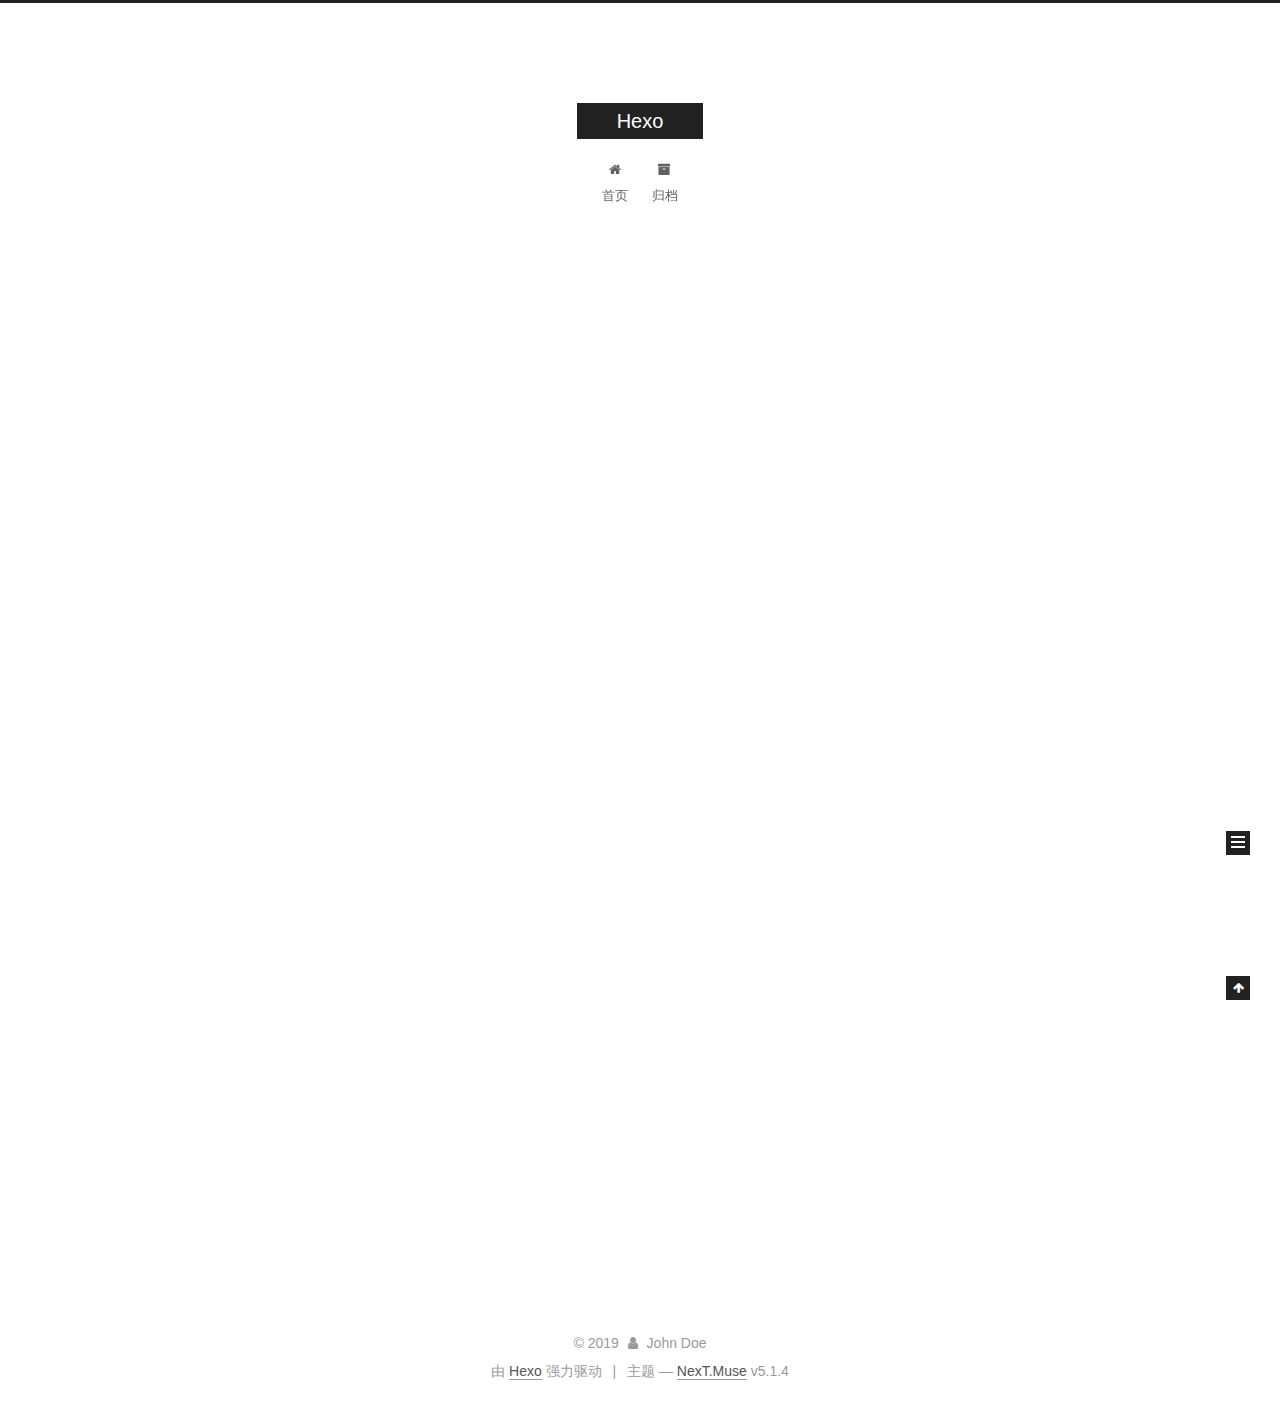
==== commit c8a451b2: "Site updated: 2019-08-01 17:42:37" ====
--- a/index.html
+++ b/index.html
@@ -5,7 +5,7 @@
   
 
 
-<html class="theme-next muse use-motion" lang>
+<html class="theme-next muse use-motion" lang="zh-Hans">
 <head><meta name="generator" content="Hexo 3.9.0">
   <meta charset="UTF-8">
 <meta http-equiv="X-UA-Compatible" content="IE=edge">
@@ -83,7 +83,7 @@
 <meta property="og:title" content="Hexo">
 <meta property="og:url" content="http://yoursite.com/index.html">
 <meta property="og:site_name" content="Hexo">
-<meta property="og:locale" content="default">
+<meta property="og:locale" content="zh-Hans">
 <meta name="twitter:card" content="summary">
 <meta name="twitter:title" content="Hexo">
 
@@ -101,7 +101,7 @@
     motion: {"enable":true,"async":false,"transition":{"post_block":"fadeIn","post_header":"slideDownIn","post_body":"slideDownIn","coll_header":"slideLeftIn","sidebar":"slideUpIn"}},
     duoshuo: {
       userId: '0',
-      author: 'Author'
+      author: '博主'
     },
     algolia: {
       applicationID: '',
@@ -133,7 +133,7 @@
 
 </head>
 
-<body itemscope itemtype="http://schema.org/WebPage" lang="default">
+<body itemscope itemtype="http://schema.org/WebPage" lang="zh-Hans">
 
   
   
@@ -182,7 +182,7 @@
             
               <i class="menu-item-icon fa fa-fw fa-home"></i> <br>
             
-            Home
+            首页
           </a>
         </li>
       
@@ -192,7 +192,7 @@
             
               <i class="menu-item-icon fa fa-fw fa-archive"></i> <br>
             
-            Archives
+            归档
           </a>
         </li>
       
@@ -258,9 +258,9 @@
                 <i class="fa fa-calendar-o"></i>
               </span>
               
-                <span class="post-meta-item-text">Posted on</span>
+                <span class="post-meta-item-text">发表于</span>
               
-              <time title="Post created" itemprop="dateCreated datePublished" datetime="2019-08-01T16:36:33+08:00">
+              <time title="创建于" itemprop="dateCreated datePublished" datetime="2019-08-01T16:36:33+08:00">
                 2019-08-01
               </time>
             
@@ -395,7 +395,7 @@
                 <a href="/archives/">
               
                   <span class="site-state-item-count">1</span>
-                  <span class="site-state-item-name">posts</span>
+                  <span class="site-state-item-name">日志</span>
                 </a>
               </div>
             
@@ -445,7 +445,7 @@
 </div>
 
 
-  <div class="powered-by">Powered by <a class="theme-link" target="_blank" href="https://hexo.io">Hexo</a></div>
+  <div class="powered-by">由 <a class="theme-link" target="_blank" href="https://hexo.io">Hexo</a> 强力驱动</div>
 
 
 
@@ -453,7 +453,7 @@
 
 
 
-  <div class="theme-info">Theme &mdash; <a class="theme-link" target="_blank" href="https://github.com/iissnan/hexo-theme-next">NexT.Muse</a> v5.1.4</div>
+  <div class="theme-info">主题 &mdash; <a class="theme-link" target="_blank" href="https://github.com/iissnan/hexo-theme-next">NexT.Muse</a> v5.1.4</div>
 
 
 
--- a/css/main.css
+++ b/css/main.css
@@ -1822,7 +1822,7 @@
   width: 4px;
   height: 4px;
   border-radius: 50%;
-  background: #9dff2a;
+  background: #ff3259;
 }
 .links-of-blogroll {
   font-size: 13px;
